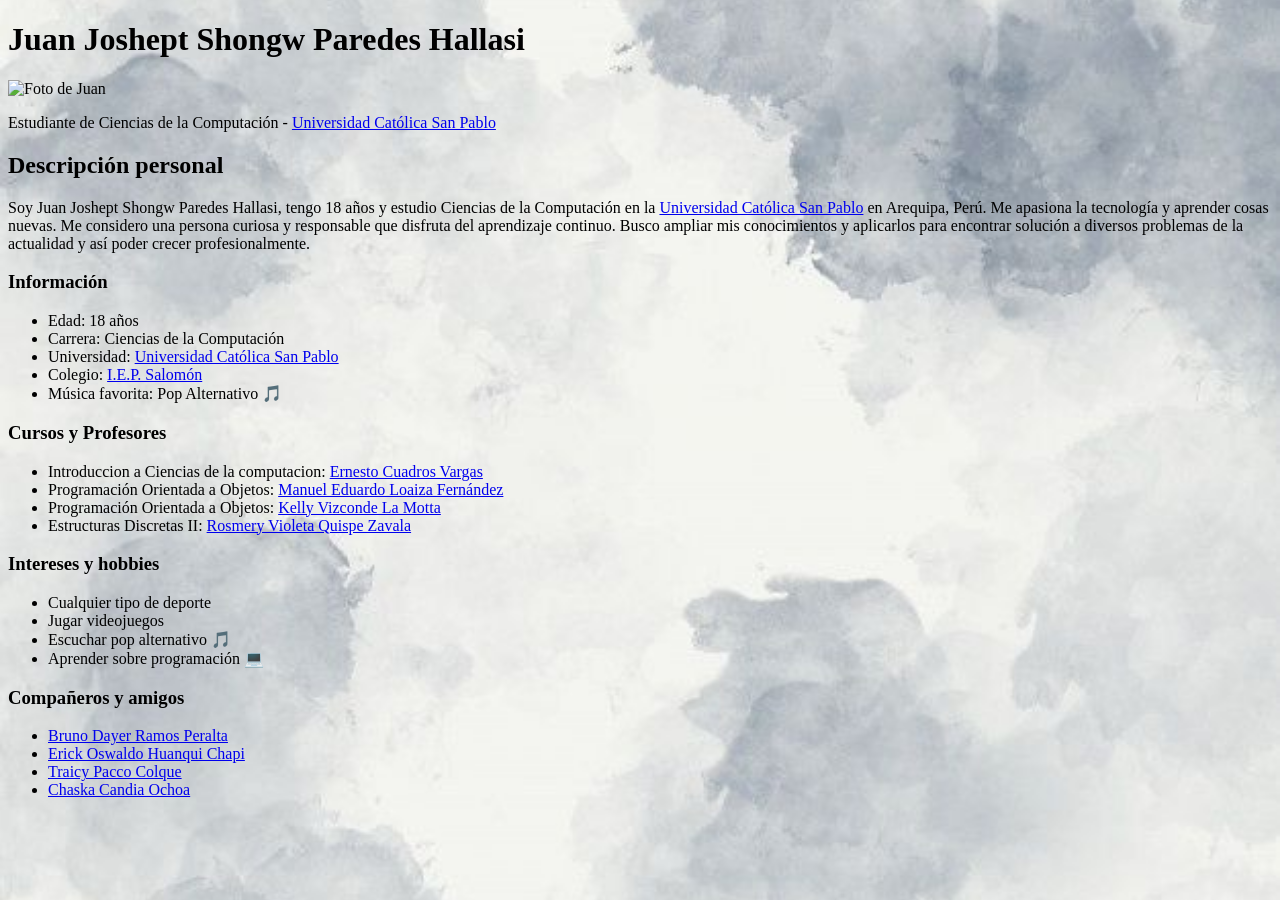
==== index.html @ bbb7a5ee "mi_pagina_web" ====
<!DOCTYPE html>
<html lang="es">
<head>
    <meta charset="UTF-8">
    <meta name="viewport" content="width=device-width, initial-scale=1.0">
    <title>Juan Joshept Shongw Paredes Hallasi</title>
    <link rel="stylesheet" href="style.css">
</head>
<body>

    <h1>Juan Joshept Shongw Paredes Hallasi</h1>
    <img src="foto.jpg" alt="Foto de Juan">
    <p>Estudiante de Ciencias de la Computación - <a href="https://ucsp.edu.pe" target="_blank">Universidad Católica San Pablo</a></p>

    <h2>Descripción personal</h2>
    <p>
        Soy Juan Joshept Shongw Paredes Hallasi, tengo 18 años y estudio
        Ciencias de la Computación en la <a href="https://ucsp.edu.pe" target="_blank">Universidad Católica San Pablo</a>
        en Arequipa, Perú. Me apasiona la tecnología y aprender cosas nuevas.
        Me considero una persona curiosa y responsable que disfruta del aprendizaje continuo.
        Busco ampliar mis conocimientos y aplicarlos para encontrar solución a diversos problemas
        de la actualidad y así poder crecer profesionalmente.
    </p>

    <h3>Información</h3>
    <ul>
        <li>Edad: 18 años</li>
        <li>Carrera: Ciencias de la Computación</li>
        <li>Universidad: <a href="https://ucsp.edu.pe" target="_blank">Universidad Católica San Pablo</a></li>
        <li>Colegio: <a href="https://www.salomon.edu.pe/web/" target="_blank">I.E.P. Salomón</a></li>
        <li>Música favorita: Pop Alternativo 🎵</li>
    </ul>

    <h3>Cursos y Profesores</h3>
    <ul>
        <li>Introduccion a Ciencias de la computacion: <a href="https://ctivitae.concytec.gob.pe/appDirectorioCTI/VerDatosInvestigador.do?id_investigador=170" target="_blank">Ernesto Cuadros Vargas</a></li>
        <li>Programación Orientada a Objetos: <a href="https://ctivitae.concytec.gob.pe/appDirectorioCTI/VerDatosInvestigador.do?id_investigador=54641" target="_blank">Manuel Eduardo Loaiza Fernández</a></li>
        <li>Programación Orientada a Objetos: <a href="https://ctivitae.concytec.gob.pe/appDirectorioCTI/VerDatosInvestigador.do?id_investigador=258819" target="_blank">Kelly Vizconde La Motta</a></li>
        <li>Estructuras Discretas II: <a href="https://ctivitae.concytec.gob.pe/appDirectorioCTI/VerDatosInvestigador.do?id_investigador=320559" target="_blank">Rosmery Violeta Quispe Zavala</a></li>
    </ul>

    <h3>Intereses y hobbies</h3>
    <ul>
        <li>Cualquier tipo de deporte </li>
        <li>Jugar videojuegos </li>
        <li>Escuchar pop alternativo 🎵</li>
        <li>Aprender sobre programación 💻</li>
    </ul>

    <h3>Compañeros y amigos</h3>
    <ul>
        <li><a href="https://bdramosperalta.github.io/brunodayerramosperalta.io/" target="_blank">Bruno Dayer Ramos Peralta</a></li>
        <li><a href="https://erickhuanquichapi.github.io/paginaweb.io/" target="_blank">Erick Oswaldo Huanqui Chapi</a></li>
        <li><a href="https://traicypaccocolque.github.io/" target="_blank">Traicy Pacco Colque</a></li>
        <li><a href="https://chaskacandia.github.io/chaskacandiaochoa.github.io/" target="_blank">Chaska Candia Ochoa</a></li>
        <!-- Agrega más compañeros aquí -->
    </ul>

</body>
</html>
---- style.css ----
body {
    background-image: url(fondo1.jpg);
    background-position: center center;
    background-repeat: no-repeat;
    background-size: cover;
    background-attachment: fixed;
}
img {
    width: 170px;
    height: 170px;
    object-fit: cover;
}
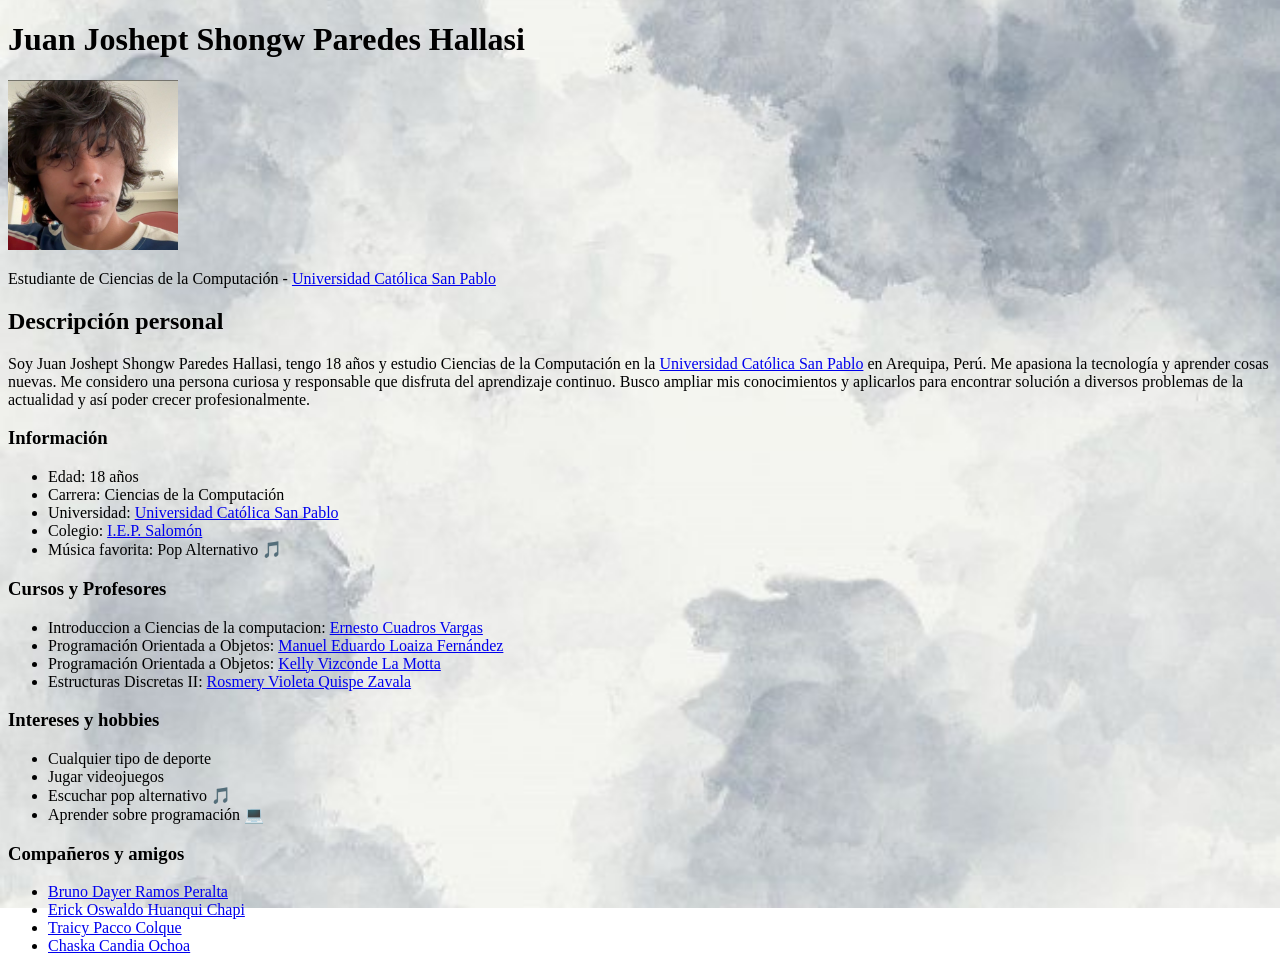
==== commit 73db40a4: "Update index.html" ====
--- a/index.html
+++ b/index.html
@@ -9,7 +9,7 @@
 <body>
 
     <h1>Juan Joshept Shongw Paredes Hallasi</h1>
-    <img src="foto.jpg" alt="Foto de Juan">
+    <img src="Foto.jpg" alt="Foto de Juan">
     <p>Estudiante de Ciencias de la Computación - <a href="https://ucsp.edu.pe" target="_blank">Universidad Católica San Pablo</a></p>
 
     <h2>Descripción personal</h2>
@@ -57,4 +57,4 @@
     </ul>
 
 </body>
-</html>+</html>
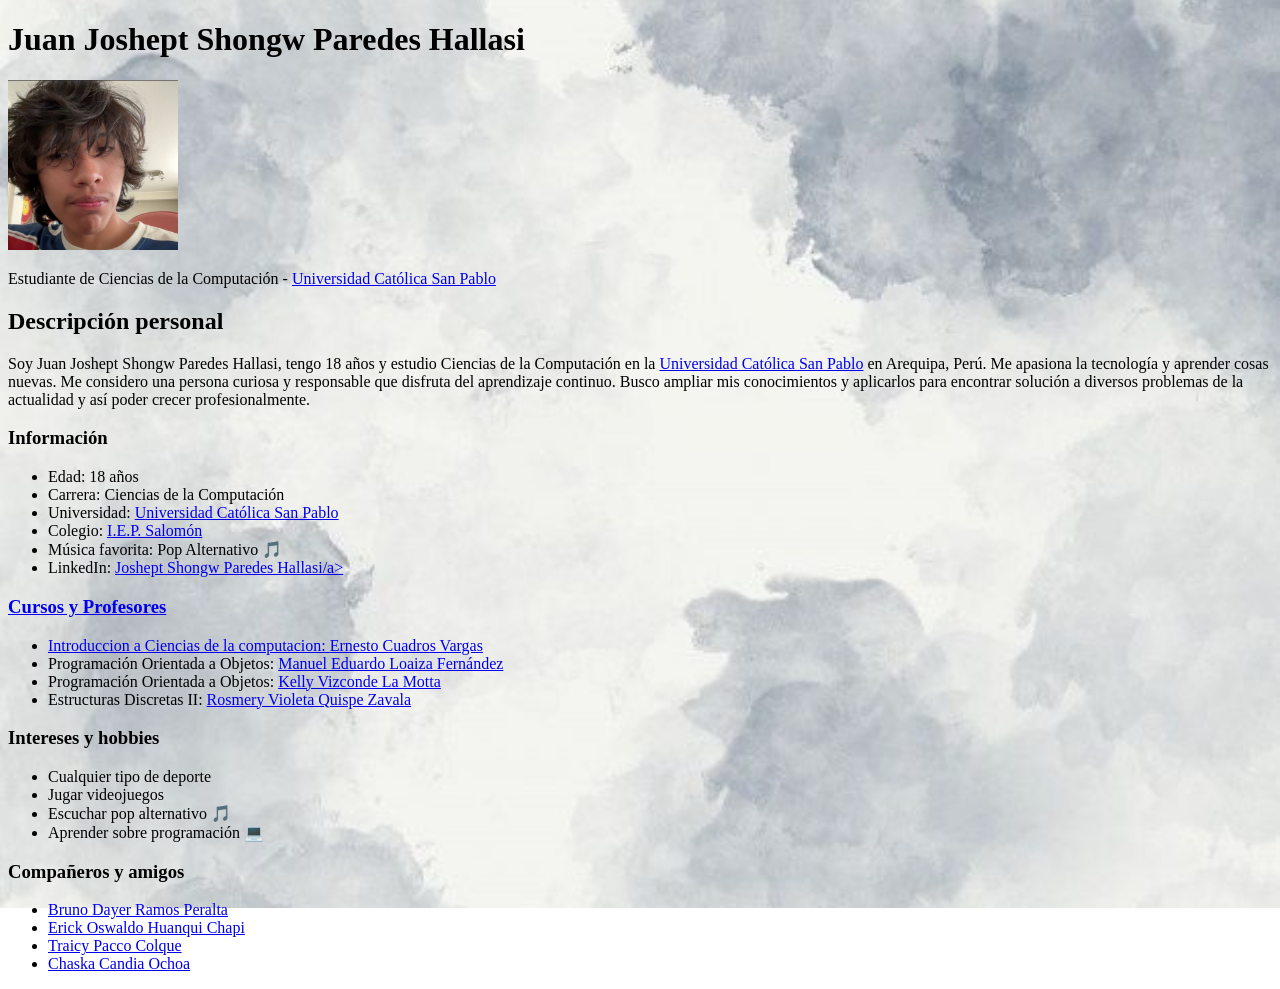
==== commit 5ececb9f: "Add LinkedIn link to personal information section" ====
--- a/index.html
+++ b/index.html
@@ -29,6 +29,7 @@
         <li>Universidad: <a href="https://ucsp.edu.pe" target="_blank">Universidad Católica San Pablo</a></li>
         <li>Colegio: <a href="https://www.salomon.edu.pe/web/" target="_blank">I.E.P. Salomón</a></li>
         <li>Música favorita: Pop Alternativo 🎵</li>
+        <li>LinkedIn: <a href="https://www.linkedin.com/in/juan-joshept-shongw-paredes-hallasi-0a5b30417" target="_blank">Joshept Shongw Paredes Hallasi/a></li>
     </ul>
 
     <h3>Cursos y Profesores</h3>
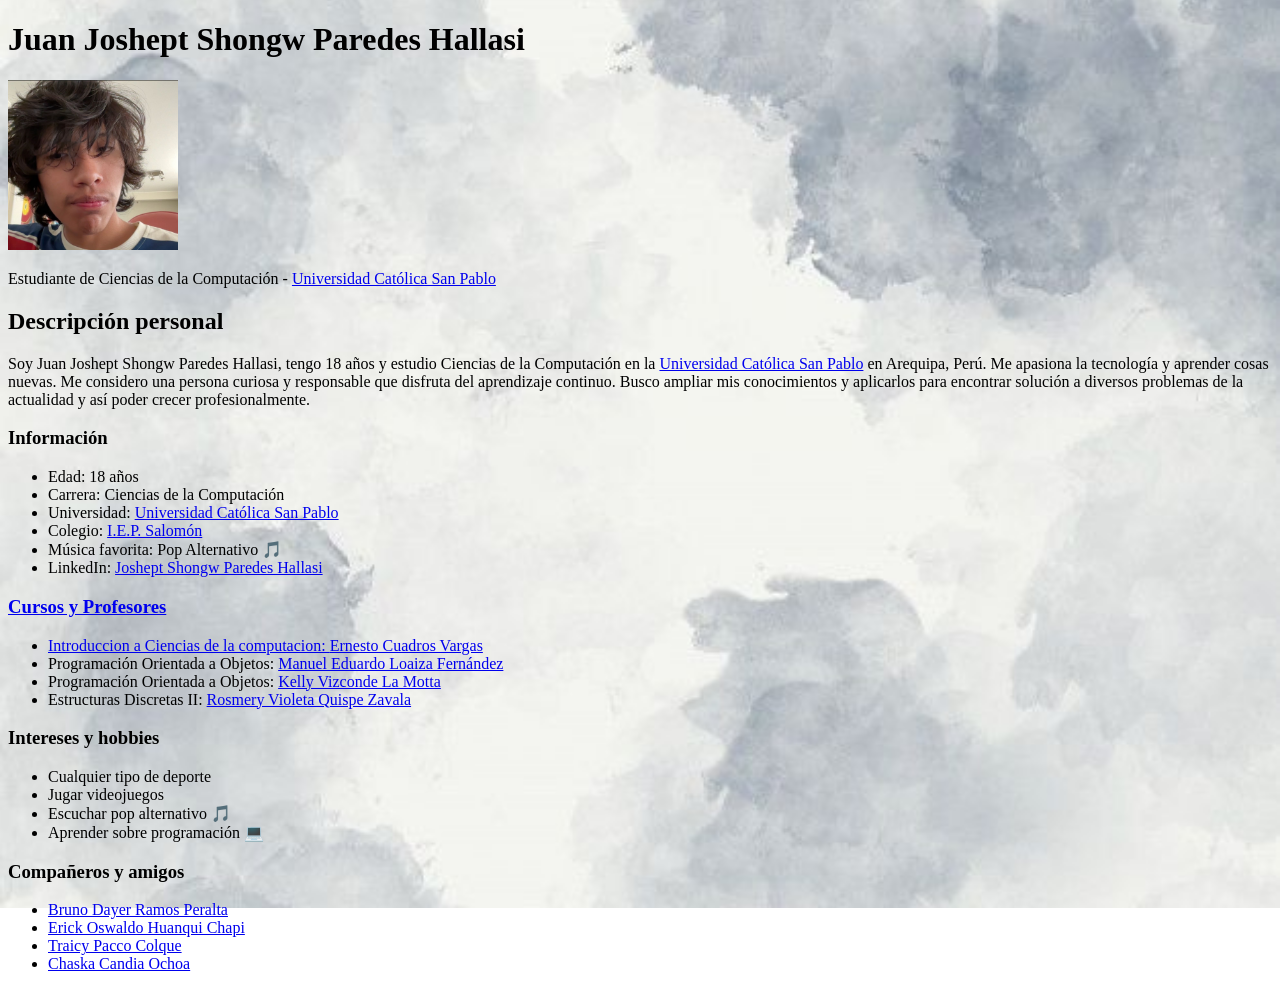
==== commit 36abfaea: "Fix LinkedIn link closing tag in index.html" ====
--- a/index.html
+++ b/index.html
@@ -29,7 +29,7 @@
         <li>Universidad: <a href="https://ucsp.edu.pe" target="_blank">Universidad Católica San Pablo</a></li>
         <li>Colegio: <a href="https://www.salomon.edu.pe/web/" target="_blank">I.E.P. Salomón</a></li>
         <li>Música favorita: Pop Alternativo 🎵</li>
-        <li>LinkedIn: <a href="https://www.linkedin.com/in/juan-joshept-shongw-paredes-hallasi-0a5b30417" target="_blank">Joshept Shongw Paredes Hallasi/a></li>
+        <li>LinkedIn: <a href="https://www.linkedin.com/in/juan-joshept-shongw-paredes-hallasi-0a5b30417" target="_blank">Joshept Shongw Paredes Hallasi</li>
     </ul>
 
     <h3>Cursos y Profesores</h3>
